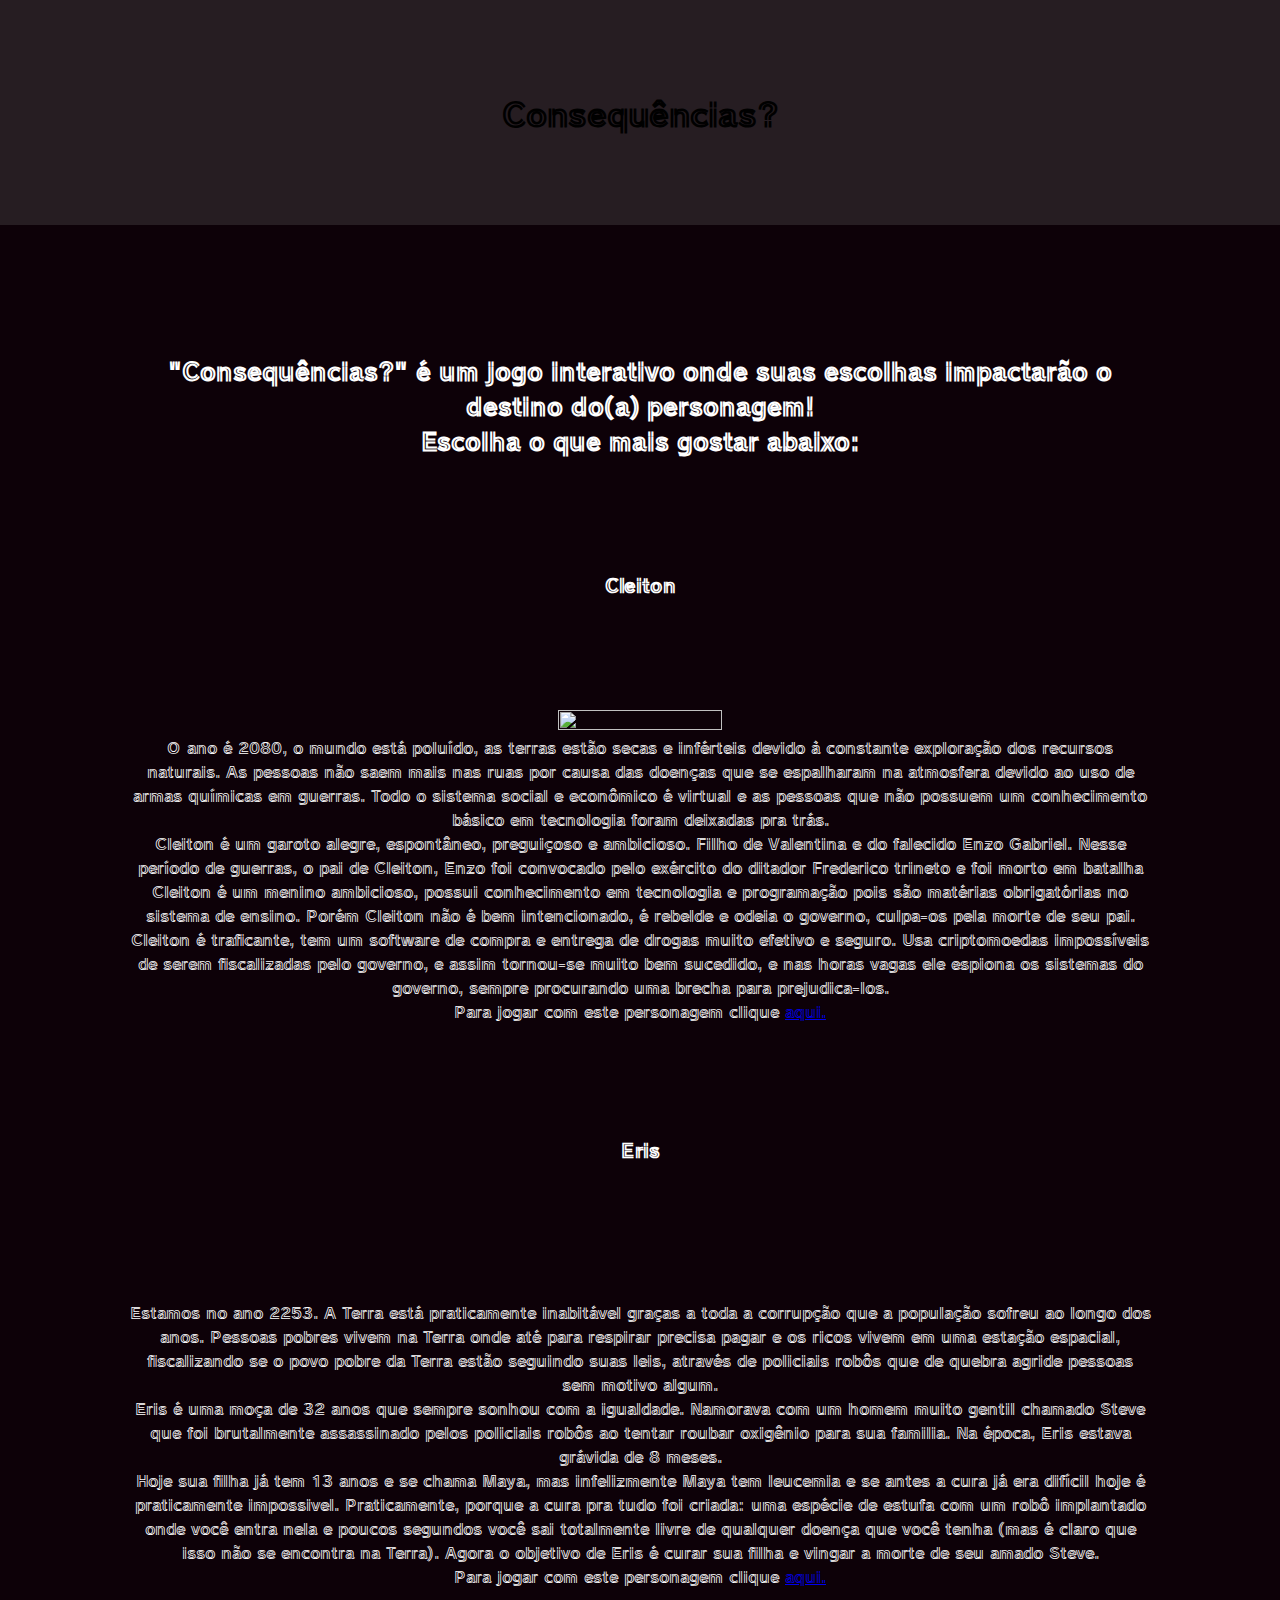
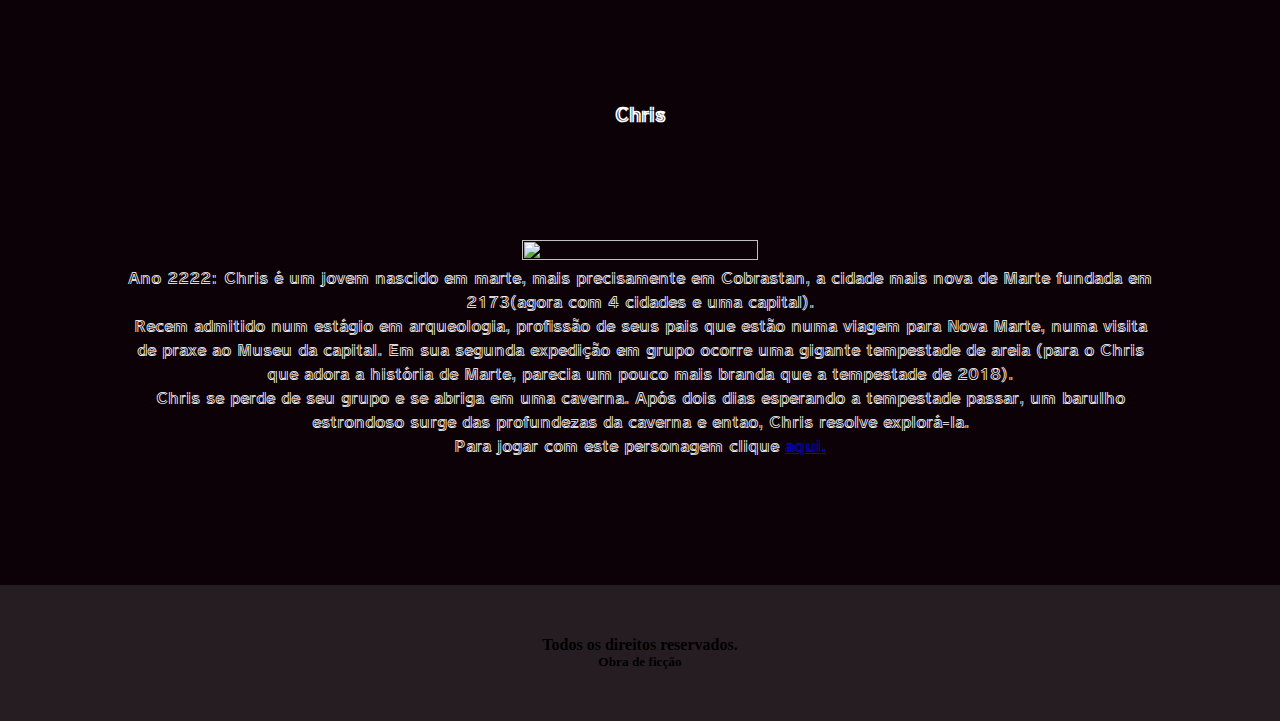
==== index.html @ ae186e3a "Reparações" ====
<!DOCTYPE html>
<html lang="pt-BR">
<head>
    <meta charset="UTF-8">
    <meta http-equiv="X-UA-Compatible" content="IE=edge">
    <meta name="viewport" content="width=device-width, initial-scale=1.0">
    <link rel="stylesheet" href="style.css">
    <title>Bem-vindos</title>
    <link rel="preconnect" href="https://fonts.gstatic.com">
<link href="https://fonts.googleapis.com/css2?family=Train+One&display=swap" rel="stylesheet">
</head>
<body>
    <header>
        <h1>Consequências?</h1>
    </header>
    <section>
        <h2>"Consequências?" é um jogo interativo onde suas escolhas impactarão o destino do(a) personagem!<br>
        Escolha o que mais gostar abaixo:</h2>
        <h3>Cleiton</h3>
        <img class="cleiton" src="https://i.pinimg.com/originals/fd/50/84/fd508482d81ed808892b76ddd50340cf.jpg" alt="">
        <p>O ano é 2080, o mundo está poluído, as terras estão secas e inférteis devido à constante exploração
        dos recursos naturais. As pessoas não saem mais nas ruas por causa das doenças que se espalharam na
        atmosfera devido ao uso de armas químicas em guerras. Todo o sistema social e econômico é virtual
         e as pessoas que não possuem um conhecimento básico em tecnologia foram deixadas pra trás.</p>
         <p>Cleiton é um garoto alegre, espontâneo, preguiçoso e ambicioso. Filho de Valentina e do
         falecido Enzo Gabriel. Nesse período de guerras, o pai de Cleiton, Enzo foi convocado pelo exército do
         ditador Frederico trineto e foi morto em batalha </p>
         <p>Cleiton é um menino ambicioso, possui conhecimento em tecnologia e programação pois são
         matérias obrigatórias no sistema de ensino. Porém Cleiton não é bem intencionado, é rebelde
          e odeia o governo, culpa-os pela morte de seu pai.</p>
          <p>Cleiton é traficante, tem um software de compra e entrega de drogas muito efetivo
           e seguro. Usa criptomoedas impossíveis de serem fiscalizadas pelo governo, e assim
            tornou-se muito bem sucedido, e nas horas vagas ele espiona os sistemas do governo,
             sempre procurando uma brecha para prejudica-los. </p>
             <p>Para jogar com este personagem clique <a href="Cleiton/fase_1/index.html">aqui.</a></p>
             <h3>Eris</h3>
             <img src="https://p4.wallpaperbetter.com/wallpaper/745/409/92/cyborg-artwork-science-fiction-futuristic-wallpaper-preview.jpg" alt="">
                <p>
                Estamos no ano 2253. A Terra está praticamente inabitável graças a toda a corrupção que a
                 população sofreu ao longo dos anos. Pessoas pobres vivem na Terra onde até para respirar
                  precisa pagar e os ricos vivem em uma estação espacial, fiscalizando se o povo pobre
                  da Terra estão seguindo suas leis, através de policiais robôs que de quebra agride
                  pessoas sem motivo algum.
                </p>
                <p>
                    Eris é uma moça de 32 anos que sempre sonhou com a igualdade. Namorava com um homem muito
                     gentil chamado Steve que foi brutalmente assassinado pelos policiais robôs ao tentar roubar
                    oxigênio para sua familia. Na época, Eris estava grávida de 8 meses.
                </p>
                <p>
                    Hoje sua filha já tem 13 anos e se chama Maya, mas infelizmente Maya tem leucemia
                     e se antes a cura já era difícil hoje é praticamente impossivel.
                      Praticamente, porque a cura pra tudo foi criada: uma espécie de estufa com um robô
                       implantado onde você entra nela e poucos segundos você sai totalmente livre de
                        qualquer doença que você tenha (mas é claro que isso não se encontra na Terra).
                        Agora o objetivo de Eris é curar sua filha e vingar a morte de seu amado Steve.
                </p>
                <p>Para jogar com este personagem clique <a href="Eris/fase_1/index.html">aqui.</a></p>
                <h3>Chris</h3>
                <img class="chris" src="https://www.filmsjackets.com/image/cache/catalog/giant-bomb-red-faction-coat/giant-bomb-red-faction-coat-800x980.jpg" alt="">
                <p>
                    Ano 2222: Chris é um jovem nascido em marte, mais precisamente em Cobrastan, a cidade
                     mais nova de Marte fundada em 2173(agora com 4 cidades e uma capital).
                </p>
                <p>
                    Recem admitido num estágio em arqueologia, profissão de seus pais que estão numa viagem
                     para Nova Marte, numa visita de praxe ao Museu da capital. Em sua segunda expedição
                      em grupo ocorre uma gigante tempestade de areia (para o Chris que adora a história
                       de Marte, parecia um pouco mais branda que a tempestade de 2018).
                </p>
                <p>
                    Chris se perde de seu grupo e se abriga em uma caverna. Após dois dias esperando a
                     tempestade passar, um barulho estrondoso surge das profundezas da caverna e entao,
                      Chris resolve explorá-la.
                </p>
                <p>Para jogar com este personagem clique <a href="Chris/fase_1/index.html">aqui.</a></p>
    </section>
    <footer>
        <h4>Todos os direitos reservados.</h4>
        <h5>Obra de ficção</h5>
    </footer>
</body>
</html>
---- style.css ----
*{
    margin: 0;
    padding: 0;
}
html,body{
    height: 100%;
}
header{
    background-color: #261d22;
    text-align: center;
    padding: 7%;
}
header h1{
    font-family: 'Train One', cursive;
}
section{
    text-align: center;
    background-color: #0d0108;
    padding: 10%;
    font-family: 'Train One', cursive;
    color: white;
}
section h3{
    padding: 11%;
}
section .cleiton{
    height: 30%;
    width: 40%;
}
section .chris{
    height: 38%;
    width: 48%;
}
footer{
    background-color: #261d22;
    text-align: center;   
    padding: 4%;
}
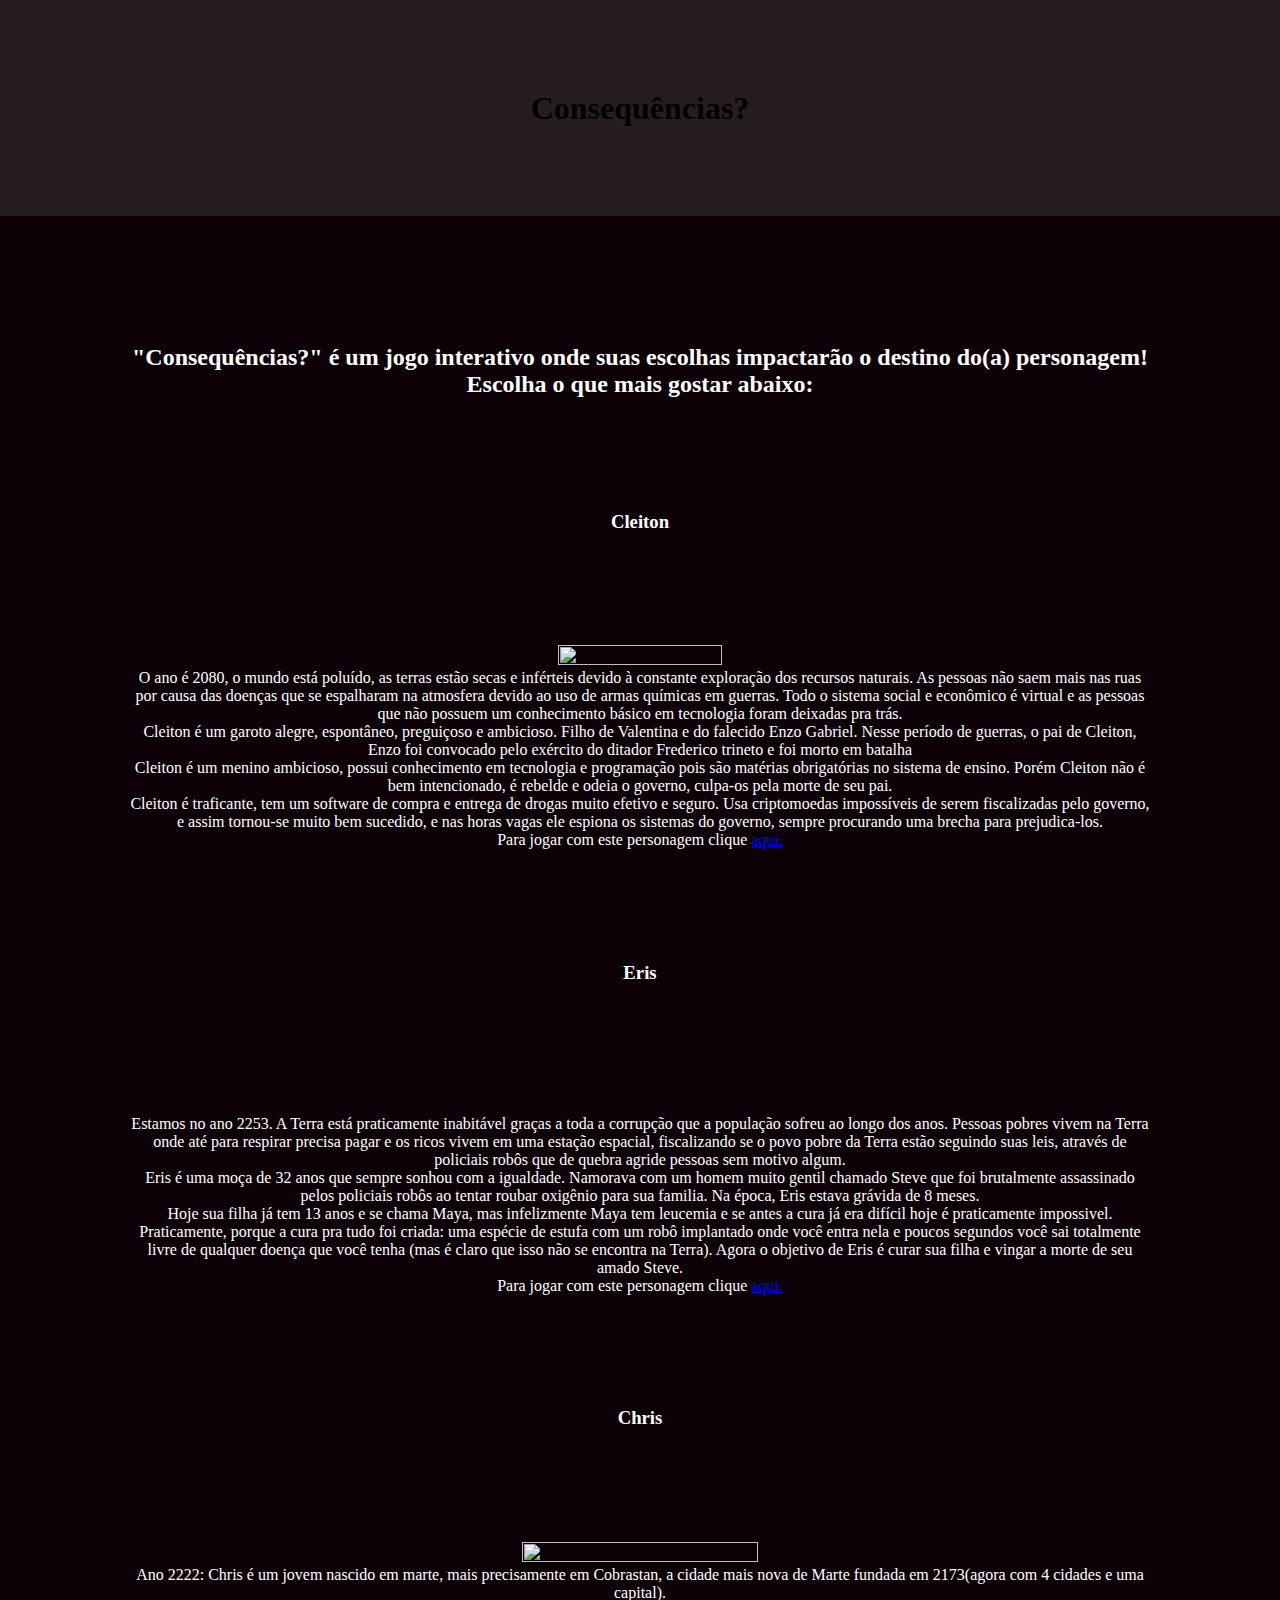
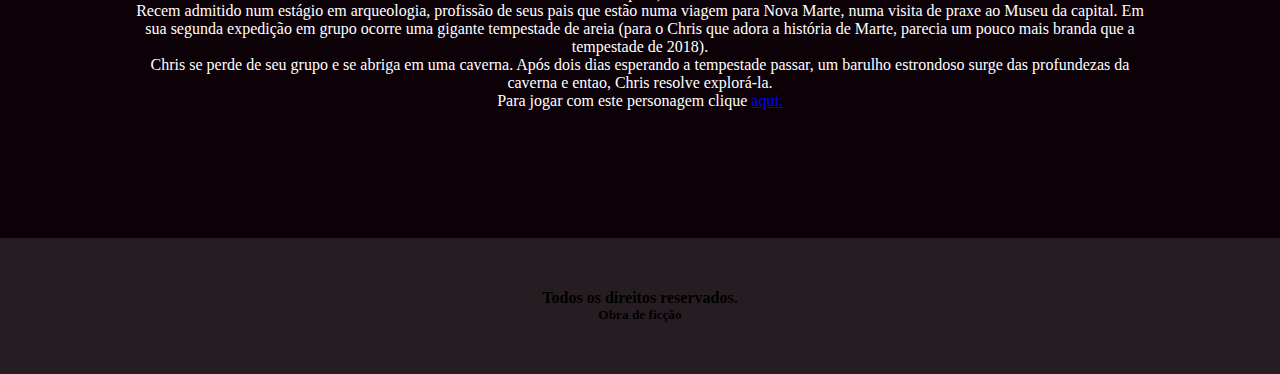
==== commit f23e1b78: "Trocando a fonte" ====
--- a/index.html
+++ b/index.html
@@ -6,14 +6,16 @@
     <meta name="viewport" content="width=device-width, initial-scale=1.0">
     <link rel="stylesheet" href="style.css">
     <title>Bem-vindos</title>
-    <link rel="preconnect" href="https://fonts.gstatic.com">
-<link href="https://fonts.googleapis.com/css2?family=Train+One&display=swap" rel="stylesheet">
+    <link rel="preconnect" href="https://fonts.googleapis.com">
+<link rel="preconnect" href="https://fonts.gstatic.com" crossorigin>
+<link href="https://fonts.googleapis.com/css2?family=Kdam+Thmor+Pro&display=swap" rel="stylesheet"> 
 </head>
 <body>
     <header>
         <h1>Consequências?</h1>
     </header>
     <section>
+        <!--Referencia-->
         <h2>"Consequências?" é um jogo interativo onde suas escolhas impactarão o destino do(a) personagem!<br>
         Escolha o que mais gostar abaixo:</h2>
         <h3>Cleiton</h3>
